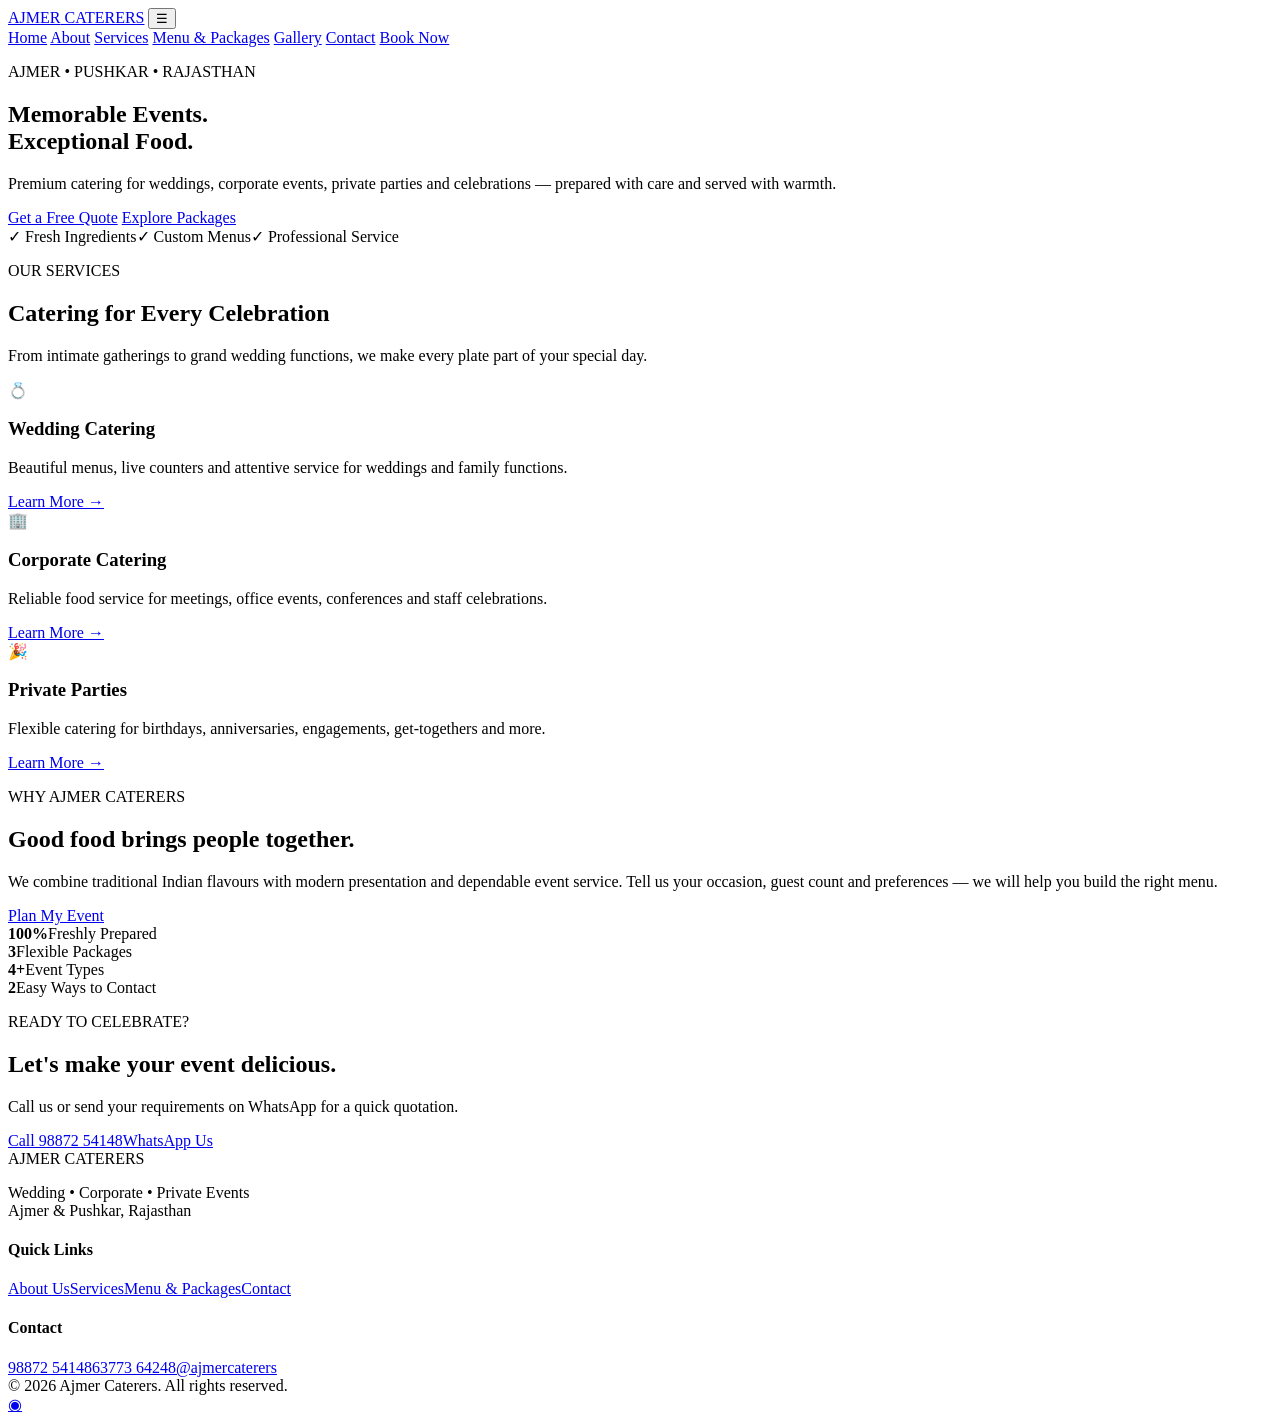
==== index.html @ ed3181b1 "Add files via upload" ====
<!DOCTYPE html>
<html lang="en">
<head>
  <meta charset="UTF-8">
  <meta name="viewport" content="width=device-width, initial-scale=1.0">
  <meta name="description" content="Ajmer Caterers - Wedding, Corporate and Private Party Catering in Ajmer & Pushkar.">
  <title>Ajmer Caterers | Wedding & Event Catering</title>
  <link rel="stylesheet" href="css/style.css">
</head>
<body>
<header class="site-header">
  <div class="container nav-wrap">
    <a class="logo" href="index.html"><span>AJMER</span> CATERERS</a>
    <button class="nav-toggle" aria-label="Open navigation">☰</button>
    <nav class="nav" id="mainNav">
      <a class="active" href="index.html">Home</a>
      <a href="about.html">About</a>
      <a href="services.html">Services</a>
      <a href="menu.html">Menu & Packages</a>
      <a href="gallery.html">Gallery</a>
      <a href="contact.html">Contact</a>
      <a class="btn btn-small" href="contact.html">Book Now</a>
    </nav>
  </div>
</header>

<main>
<section class="hero">
  <div class="container hero-content">
    <p class="eyebrow">AJMER • PUSHKAR • RAJASTHAN</p>
    <h1>Memorable Events.<br><span>Exceptional Food.</span></h1>
    <p class="hero-text">Premium catering for weddings, corporate events, private parties and celebrations — prepared with care and served with warmth.</p>
    <div class="hero-actions">
      <a class="btn" href="contact.html">Get a Free Quote</a>
      <a class="btn btn-outline" href="menu.html">Explore Packages</a>
    </div>
    <div class="hero-badges">
      <span>✓ Fresh Ingredients</span><span>✓ Custom Menus</span><span>✓ Professional Service</span>
    </div>
  </div>
</section>

<section class="section">
  <div class="container">
    <div class="section-heading">
      <p class="eyebrow">OUR SERVICES</p>
      <h2>Catering for Every Celebration</h2>
      <p>From intimate gatherings to grand wedding functions, we make every plate part of your special day.</p>
    </div>
    <div class="cards three">
      <article class="card"><div class="card-icon">💍</div><h3>Wedding Catering</h3><p>Beautiful menus, live counters and attentive service for weddings and family functions.</p><a href="services.html#wedding">Learn More →</a></article>
      <article class="card"><div class="card-icon">🏢</div><h3>Corporate Catering</h3><p>Reliable food service for meetings, office events, conferences and staff celebrations.</p><a href="services.html#corporate">Learn More →</a></article>
      <article class="card"><div class="card-icon">🎉</div><h3>Private Parties</h3><p>Flexible catering for birthdays, anniversaries, engagements, get-togethers and more.</p><a href="services.html#events">Learn More →</a></article>
    </div>
  </div>
</section>

<section class="section band">
  <div class="container split">
    <div>
      <p class="eyebrow">WHY AJMER CATERERS</p>
      <h2>Good food brings people together.</h2>
      <p>We combine traditional Indian flavours with modern presentation and dependable event service. Tell us your occasion, guest count and preferences — we will help you build the right menu.</p>
      <a class="btn" href="contact.html">Plan My Event</a>
    </div>
    <div class="stats">
      <div><strong>100%</strong><span>Freshly Prepared</span></div>
      <div><strong>3</strong><span>Flexible Packages</span></div>
      <div><strong>4+</strong><span>Event Types</span></div>
      <div><strong>2</strong><span>Easy Ways to Contact</span></div>
    </div>
  </div>
</section>

<section class="section">
  <div class="container section-heading">
    <p class="eyebrow">READY TO CELEBRATE?</p>
    <h2>Let's make your event delicious.</h2>
    <p>Call us or send your requirements on WhatsApp for a quick quotation.</p>
    <div class="hero-actions center"><a class="btn" href="tel:+919887254148">Call 98872 54148</a><a class="btn btn-outline" target="_blank" rel="noopener" href="https://wa.me/919887254148?text=Hello%20Ajmer%20Caterers%2C%20I%20would%20like%20a%20catering%20quote.">WhatsApp Us</a></div>
  </div>
</section>
</main>

<footer class="footer"><div class="container footer-grid"><div><div class="logo light"><span>AJMER</span> CATERERS</div><p>Wedding • Corporate • Private Events<br>Ajmer & Pushkar, Rajasthan</p></div><div><h4>Quick Links</h4><a href="about.html">About Us</a><a href="services.html">Services</a><a href="menu.html">Menu & Packages</a><a href="contact.html">Contact</a></div><div><h4>Contact</h4><a href="tel:+919887254148">98872 54148</a><a href="tel:+916377364248">63773 64248</a><a target="_blank" rel="noopener" href="https://www.instagram.com/ajmercaterers/?hl=en">@ajmercaterers</a></div></div><div class="copyright">© 2026 Ajmer Caterers. All rights reserved.</div></footer>
<a class="whatsapp" target="_blank" rel="noopener" href="https://wa.me/919887254148?text=Hello%20Ajmer%20Caterers%2C%20I%20need%20catering%20details." aria-label="Chat on WhatsApp">◉</a>
<script src="js/script.js"></script>
</body></html>
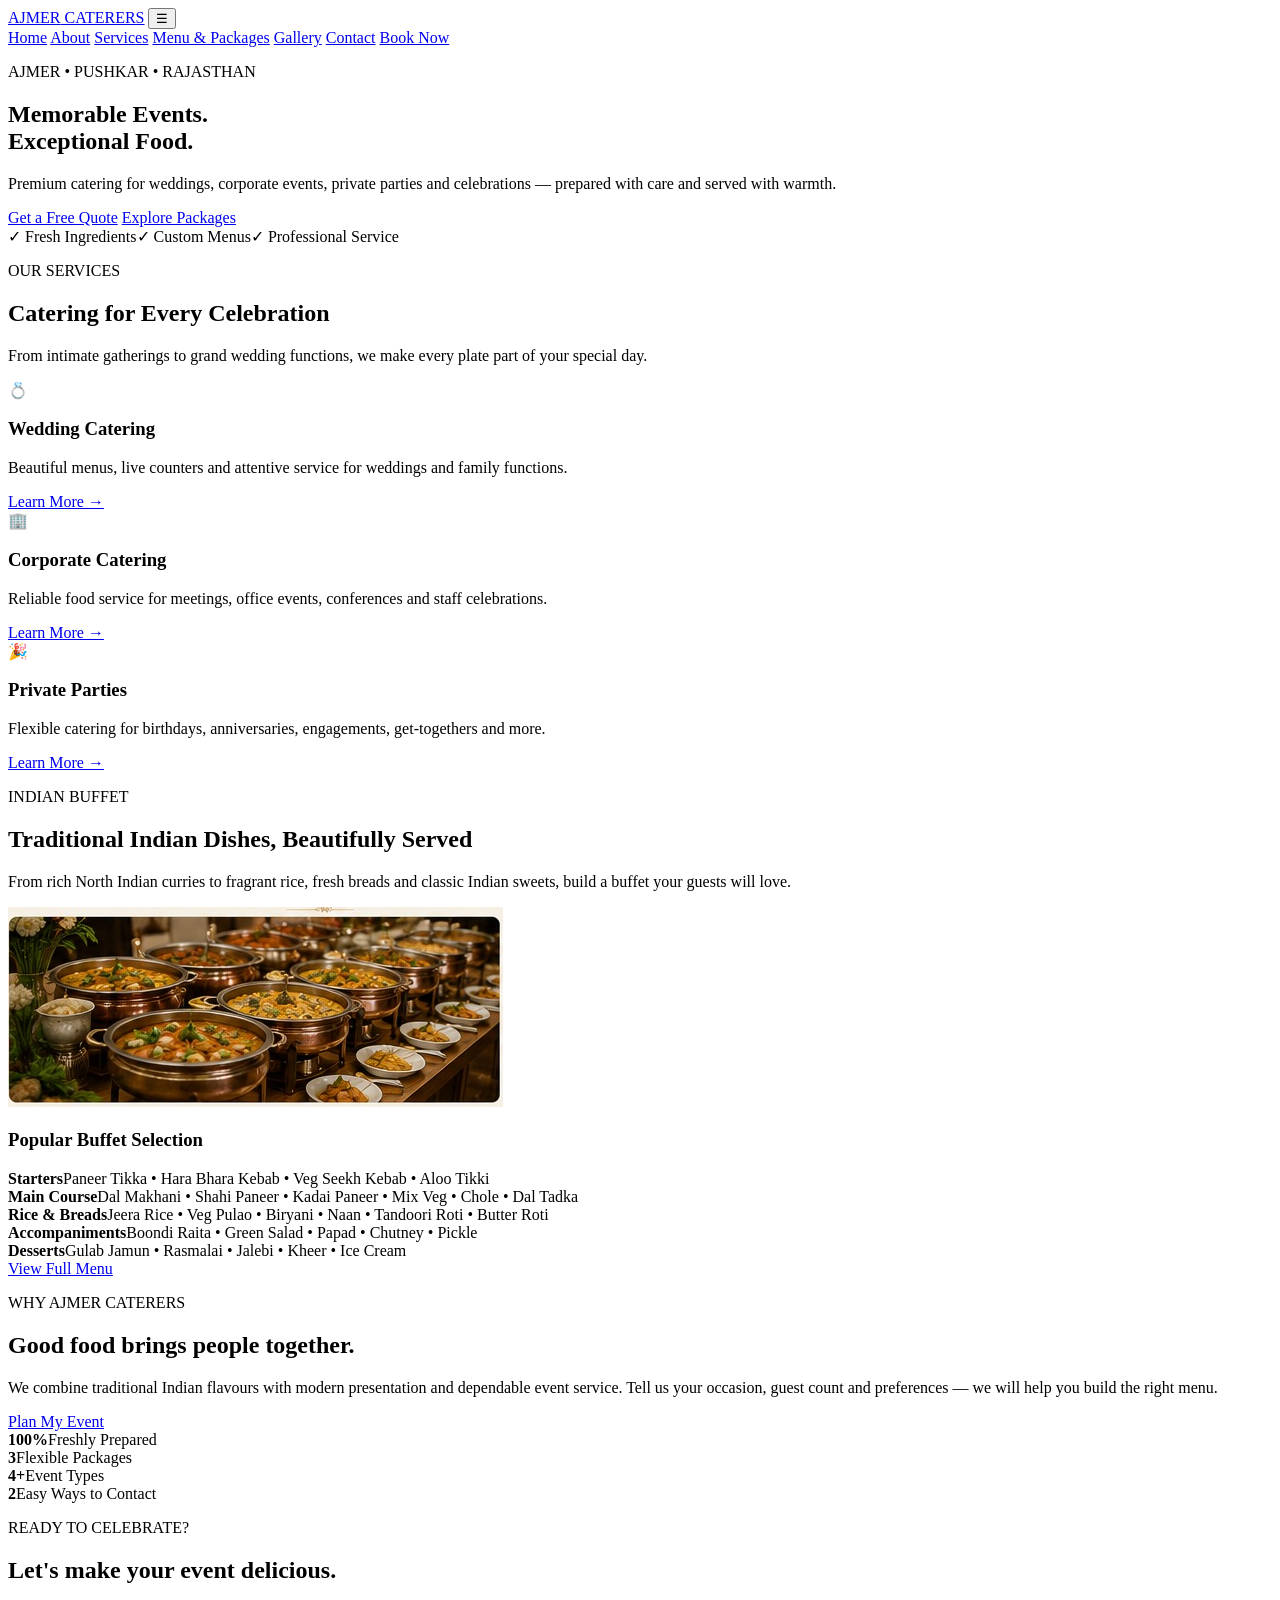
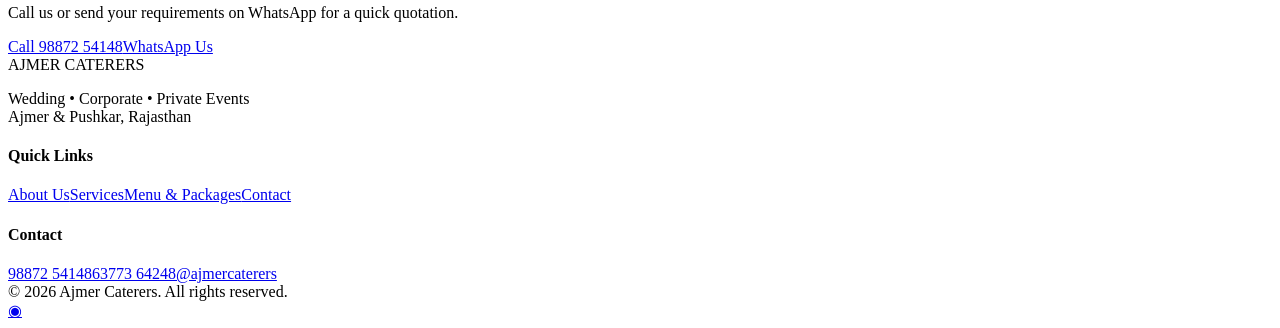
==== commit aa915480: "Add files via upload" ====
--- a/index.html
+++ b/index.html
@@ -55,6 +55,30 @@
   </div>
 </section>
 
+<section class="section buffet-section">
+  <div class="container">
+    <div class="section-heading">
+      <p class="eyebrow">INDIAN BUFFET</p>
+      <h2>Traditional Indian Dishes, Beautifully Served</h2>
+      <p>From rich North Indian curries to fragrant rice, fresh breads and classic Indian sweets, build a buffet your guests will love.</p>
+    </div>
+    <div class="buffet-feature">
+      <div class="buffet-photo"><img src="indian-buffet.jpg" alt="Indian buffet spread with traditional dishes"></div>
+      <div class="dish-panel">
+        <h3>Popular Buffet Selection</h3>
+        <div class="dish-groups">
+          <div><strong>Starters</strong><span>Paneer Tikka • Hara Bhara Kebab • Veg Seekh Kebab • Aloo Tikki</span></div>
+          <div><strong>Main Course</strong><span>Dal Makhani • Shahi Paneer • Kadai Paneer • Mix Veg • Chole • Dal Tadka</span></div>
+          <div><strong>Rice & Breads</strong><span>Jeera Rice • Veg Pulao • Biryani • Naan • Tandoori Roti • Butter Roti</span></div>
+          <div><strong>Accompaniments</strong><span>Boondi Raita • Green Salad • Papad • Chutney • Pickle</span></div>
+          <div><strong>Desserts</strong><span>Gulab Jamun • Rasmalai • Jalebi • Kheer • Ice Cream</span></div>
+        </div>
+        <a class="btn" href="menu.html">View Full Menu</a>
+      </div>
+    </div>
+  </div>
+</section>
+
 <section class="section band">
   <div class="container split">
     <div>
